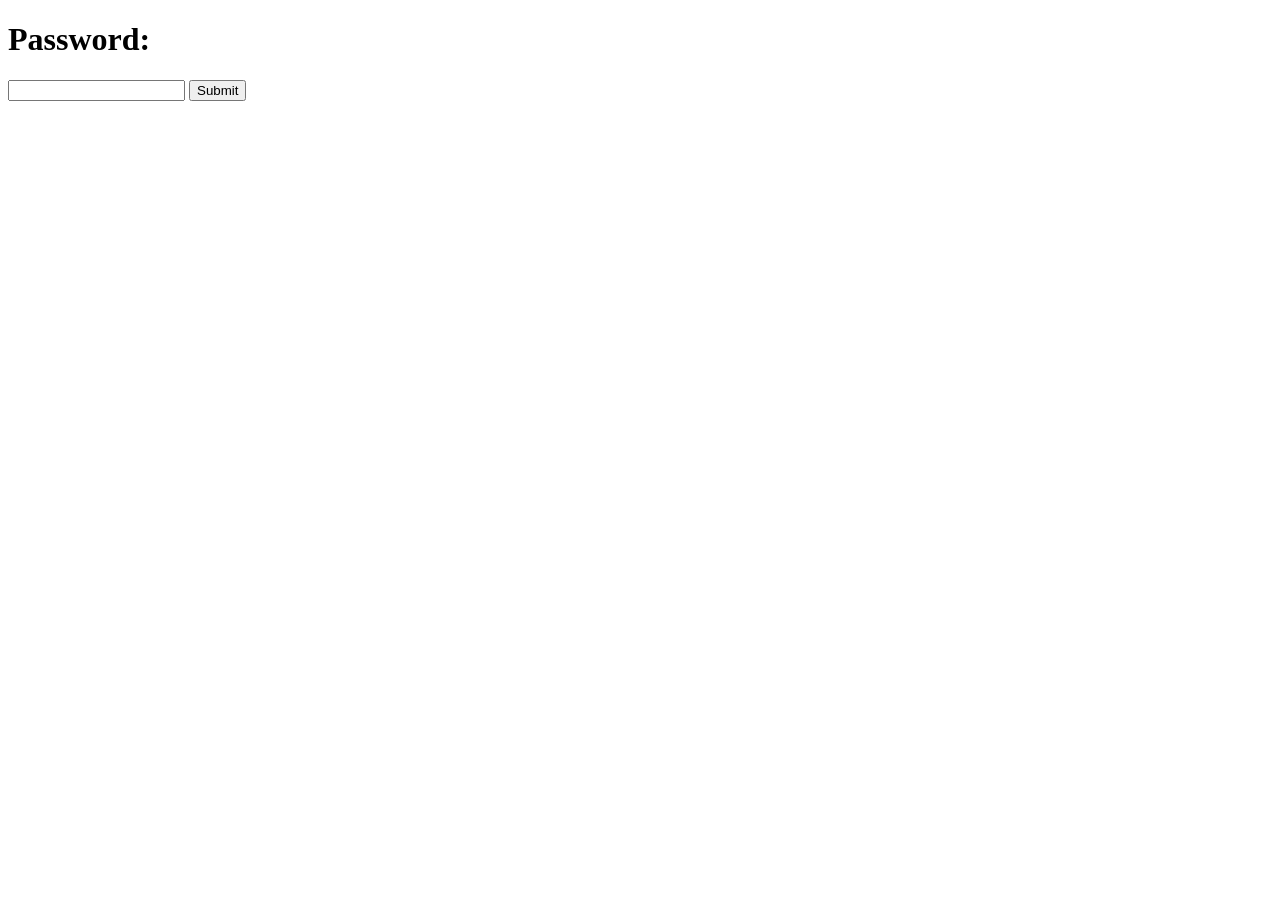
==== index.html @ 0724b503 "initial commit" ====
<!DOCTYPE html>
<html>

<head>
    <meta charset="utf-8">
    <title>Password Validator</title>
    <meta name="author" content="Alex Scheitlin">
    <meta name="description" content="Password Validator">
    <meta name="viewport" content="width=device-width, initial-scale=1.0">
</head>

<body>
    <h1>Password:</h1>
    <input id="password" type="password" />

    <button id="submit">Submit</button>
</body>

</html>
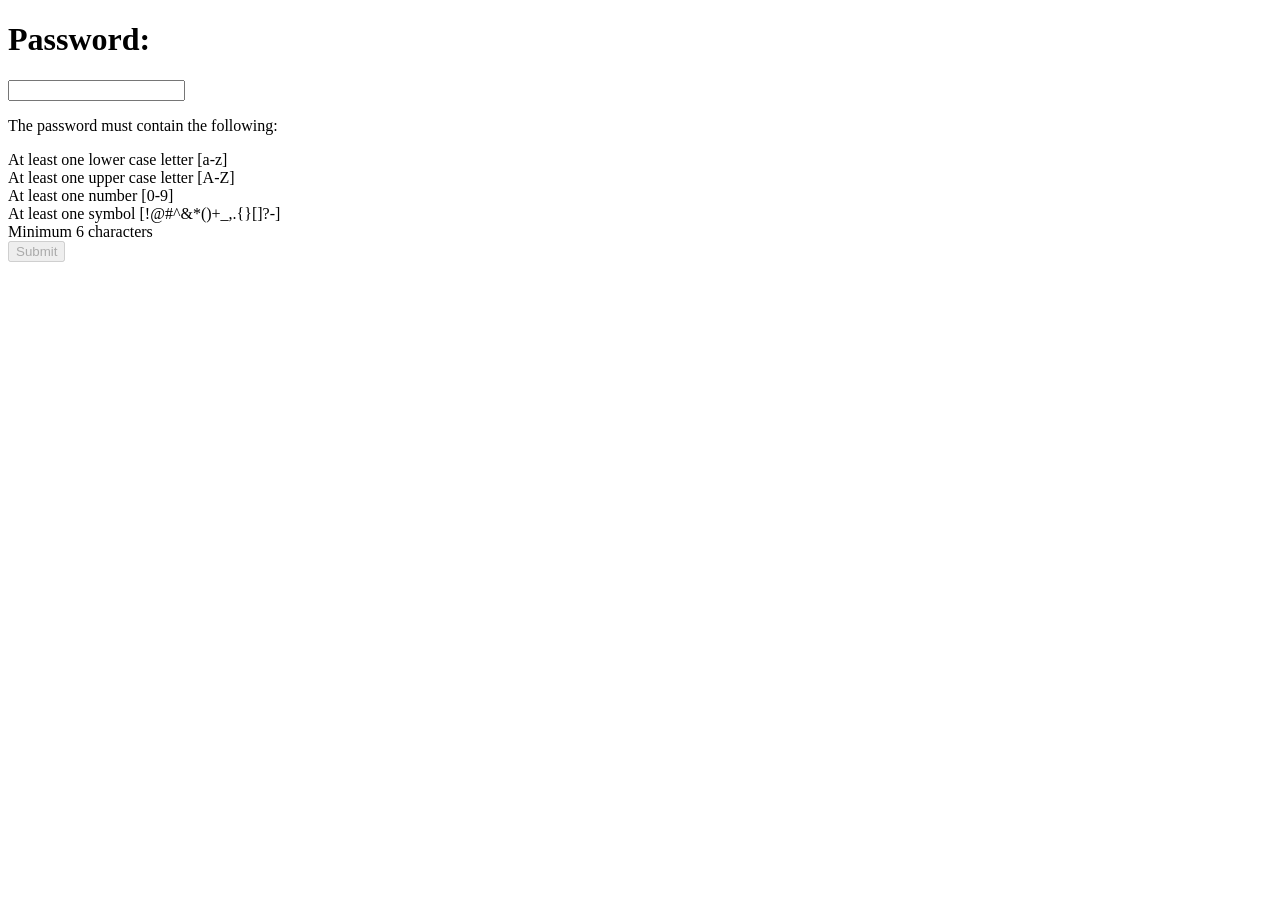
==== commit b5554e23: "Display password requirements to the user" ====
--- a/index.html
+++ b/index.html
@@ -7,13 +7,48 @@
     <meta name="author" content="Alex Scheitlin">
     <meta name="description" content="Password Validator">
     <meta name="viewport" content="width=device-width, initial-scale=1.0">
+
+    <script type="text/javascript" src="config.js"></script>
+    <script type="text/javascript" src="js/password_validation.js"></script>
+    <script type="text/javascript" src="js/password.js"></script>
 </head>
 
 <body>
     <h1>Password:</h1>
     <input id="password" type="password" />
 
-    <button id="submit">Submit</button>
+    <div class="prerequisite-list">
+        <p id="info"></p>
+
+        <div id="lowerCase">
+            <span class="sign"></span>
+            <span class="description"></span>
+        </div>
+
+        <div id="upperCase">
+            <span class="sign"></span>
+            <span class="description"></span>
+        </div>
+
+        <div id="number">
+            <span class="sign"></span>
+            <span class="description"></span>
+        </div>
+
+        <div id="symbol">
+            <span class="sign"></span>
+            <span class="description"></span>
+        </div>
+
+        <div id="minLength">
+            <span class="sign"></span>
+            <span class="description"></span>
+        </div>
+    </div>
+
+    <button id="submit" disabled>Submit</button>
+
+    <script>loadPrerequisites()</script>
 </body>
 
 </html>
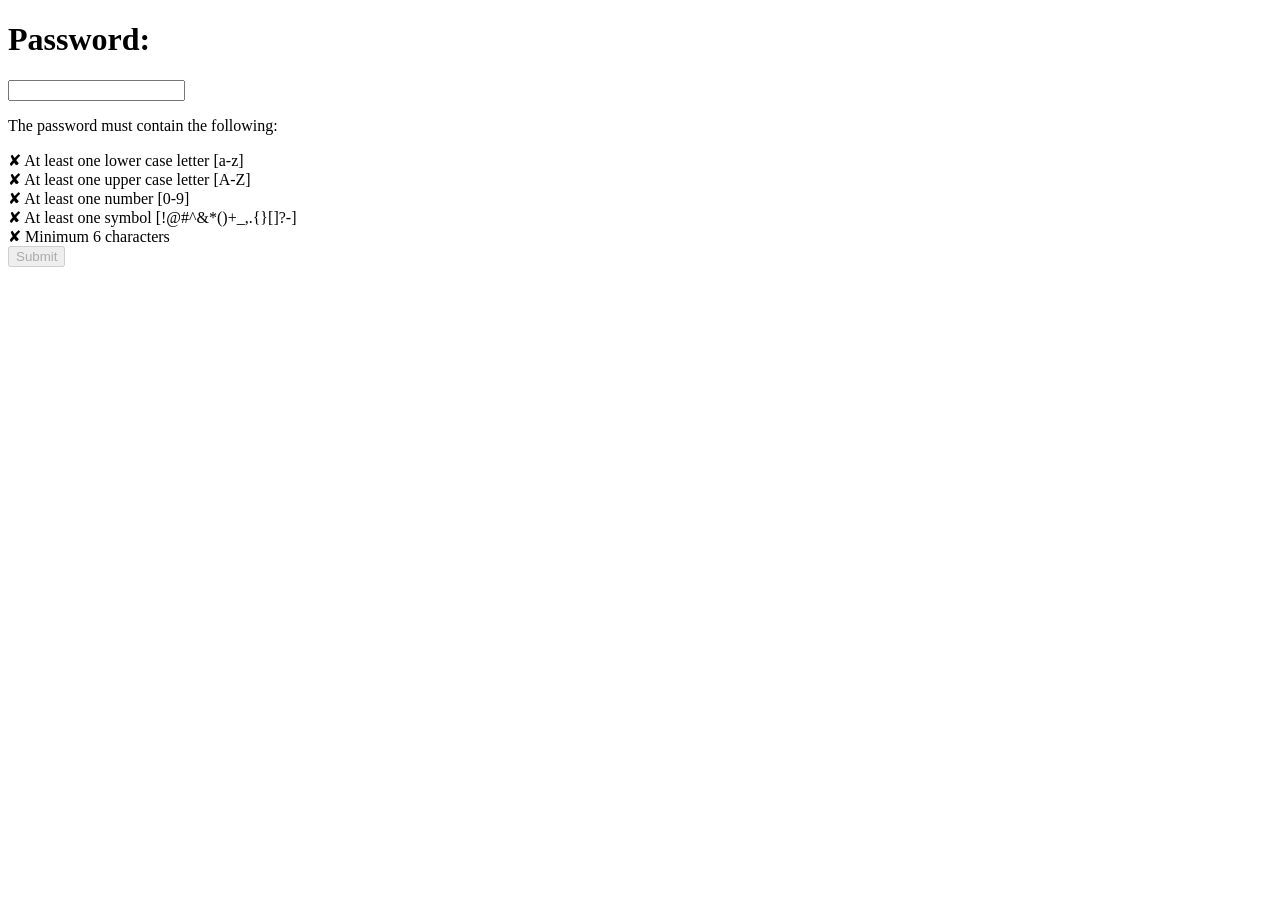
==== commit d79feb7a: "Validate password while entering it" ====
--- a/index.html
+++ b/index.html
@@ -15,7 +15,7 @@
 
 <body>
     <h1>Password:</h1>
-    <input id="password" type="password" />
+    <input id="password" oninput="validatePassword(this.value)" type="password" />
 
     <div class="prerequisite-list">
         <p id="info"></p>
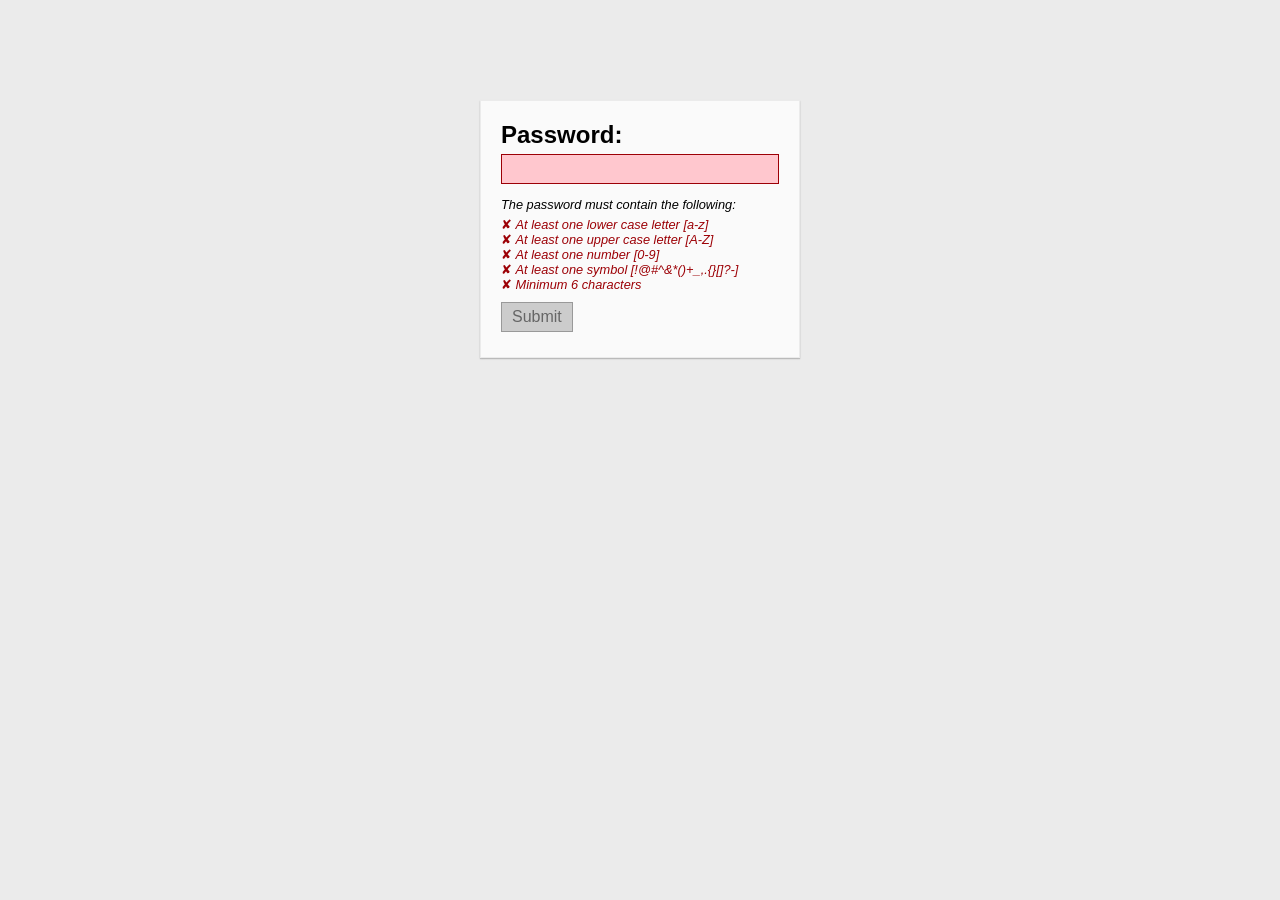
==== commit 8943f44c: "Add css styling" ====
--- a/index.html
+++ b/index.html
@@ -8,47 +8,50 @@
     <meta name="description" content="Password Validator">
     <meta name="viewport" content="width=device-width, initial-scale=1.0">
 
+    <link rel="stylesheet" type="text/css" href="css/style.css">
     <script type="text/javascript" src="config.js"></script>
     <script type="text/javascript" src="js/password_validation.js"></script>
     <script type="text/javascript" src="js/password.js"></script>
 </head>
 
 <body>
-    <h1>Password:</h1>
-    <input id="password" oninput="validatePassword(this.value)" type="password" />
+    <div class="wrapper">
+        <h1>Password:</h1>
+        <input id="password" oninput="validatePassword(this.value)" type="password" />
 
-    <div class="prerequisite-list">
-        <p id="info"></p>
+        <div class="prerequisite-list">
+            <p id="info"></p>
+            
+            <div id="lowerCase">
+                <span class="sign"></span>
+                <span class="description"></span>
+            </div>
 
-        <div id="lowerCase">
-            <span class="sign"></span>
-            <span class="description"></span>
+            <div id="upperCase">
+                <span class="sign"></span>
+                <span class="description"></span>
+            </div>
+
+            <div id="number">
+                <span class="sign"></span>
+                <span class="description"></span>
+            </div>
+
+            <div id="symbol">
+                <span class="sign"></span>
+                <span class="description"></span>
+            </div>
+
+            <div id="minLength">
+                <span class="sign"></span>
+                <span class="description"></span>
+            </div>
         </div>
 
-        <div id="upperCase">
-            <span class="sign"></span>
-            <span class="description"></span>
-        </div>
+        <button id="submit" disabled>Submit</button>
 
-        <div id="number">
-            <span class="sign"></span>
-            <span class="description"></span>
-        </div>
-
-        <div id="symbol">
-            <span class="sign"></span>
-            <span class="description"></span>
-        </div>
-
-        <div id="minLength">
-            <span class="sign"></span>
-            <span class="description"></span>
-        </div>
+        <script>loadPrerequisites()</script>
     </div>
-
-    <button id="submit" disabled>Submit</button>
-
-    <script>loadPrerequisites()</script>
 </body>
 
 </html>
--- a/css/style.css
+++ b/css/style.css
@@ -0,0 +1,95 @@
+* {
+  box-sizing: border-box;
+  font-family: Roboto, Arial, Helvetica, Nimbus Sans L, sans-serif;
+  font-size: 100%;
+}
+
+body {
+  background-color: #ebebeb;
+}
+
+.wrapper {
+  margin: 100px auto 0 auto;
+  width: 320px;
+  background: #fafafa;
+  border: 1px solid #ebebeb;
+  box-shadow: rgba(0, 0, 0, 0.14902) 0px 1px 1px 0px, rgba(0, 0, 0, 0.09804) 0px 1px 2px 0px;
+  padding: 20px;
+}
+
+.wrapper h1 {
+  font-size: 1.5rem;
+  margin: 0 0 5px 0;
+}
+
+input[type=password] {
+  border: 1px solid #555555;
+  width: 100%;
+  padding: 5px;
+}
+
+input[type=password]:focus {
+  outline: none;
+}
+
+input[type=password].valid {
+  background-color: #c6efce;
+  border-color: #006100;
+  color: #006100;
+}
+
+input[type=password].invalid {
+  background-color: #ffc7ce;
+  border-color: #9c0006;
+  color: #9c0006;
+}
+
+.prerequisite-list {
+  font-size: 0.8rem;
+  margin: 5px 0;
+}
+
+.prerequisite-list #info {
+  font-style: italic;
+  margin-bottom: 5px;
+}
+
+.prerequisite-list .valid {
+  color: #006100;
+}
+
+.prerequisite-list .invalid {
+  color: #9c0006;
+}
+
+.prerequisite-list .description {
+  font-style: italic;
+}
+
+button {
+  border: 1px solid #00487e;
+  background-color: #c6dcf0;
+  color: #00487e;
+  padding: 5px 10px;
+  margin: 5px 0;
+}
+
+button:hover {
+  border: 1px solid #015fa5;
+  background-color: #d8e3ec;
+  color: #015fa5;
+  padding: 5px 10px;
+  cursor: pointer;
+}
+
+button:disabled {
+  border: 1px solid #999999;
+  background-color: #cccccc;
+  color: #666666;
+  cursor: not-allowed;
+}
+
+button:focus {
+  outline: 0;
+}
+/*# sourceMappingURL=style.css.map */
